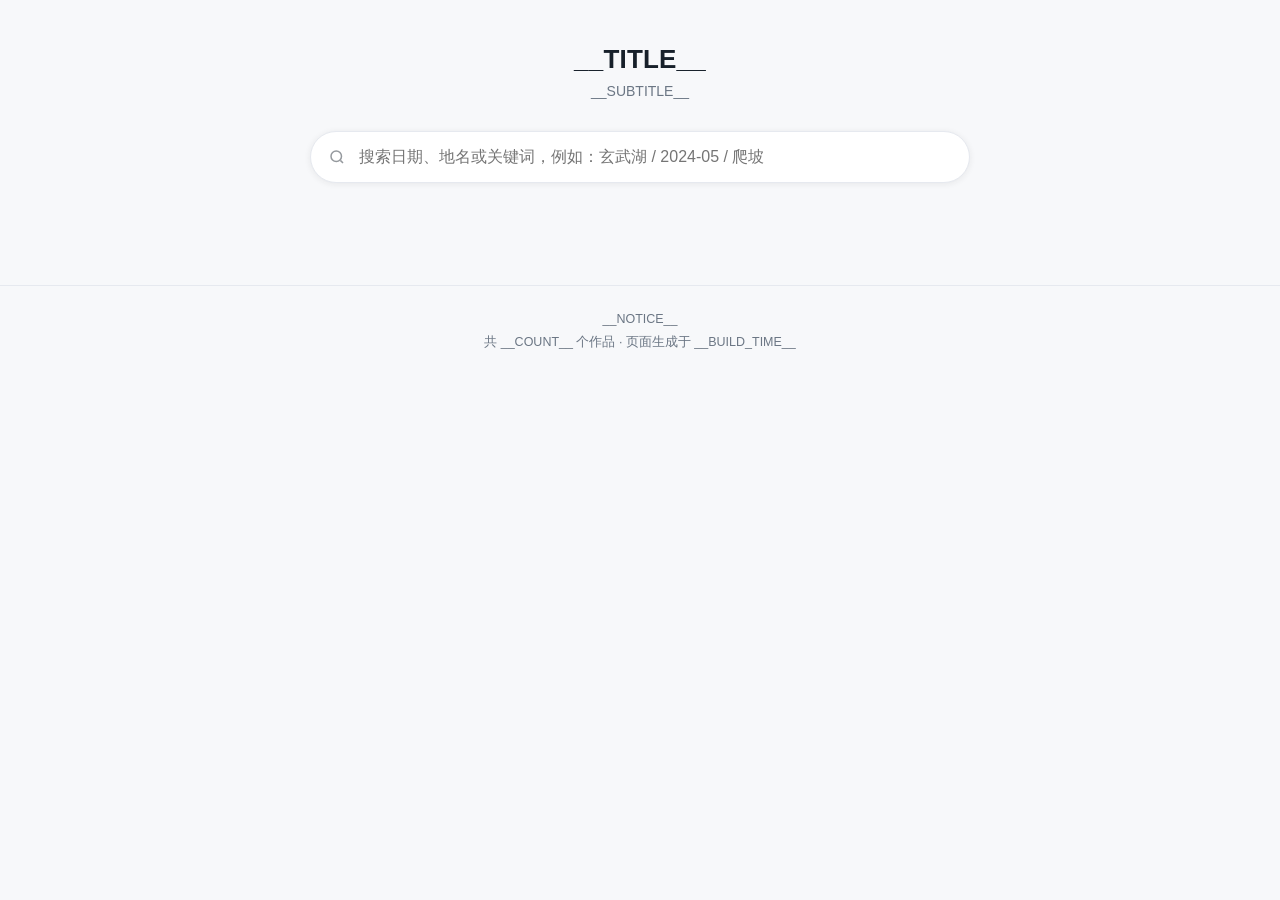
==== templates/index.html @ c55c4ab2 "骑行回忆录网站：检索页面 + 首个真实作品（天目湖-大溪水库，6 张）" ====
<!doctype html>
<html lang="zh-CN">
<head>
<meta charset="utf-8">
<meta name="viewport" content="width=device-width, initial-scale=1">
<title>__TITLE__</title>
<style>
  :root{
    --bg:#f7f8fa; --card:#ffffff; --ink:#17202a; --dim:#6b7684;
    --line:#e6e9ef; --accent:#1a73e8; --accent-soft:#e8f0fe;
    --radius:14px;
  }
  *{box-sizing:border-box}
  html,body{margin:0;padding:0}
  body{
    background:var(--bg); color:var(--ink);
    font-family:-apple-system,BlinkMacSystemFont,"Segoe UI","PingFang SC","Microsoft YaHei UI","Microsoft YaHei",sans-serif;
    -webkit-font-smoothing:antialiased;
  }
  header{padding:44px 20px 8px;text-align:center}
  h1{margin:0;font-size:26px;font-weight:650;letter-spacing:.2px}
  .sub{margin-top:8px;color:var(--dim);font-size:14px}

  .searchwrap{padding:24px 20px 6px;display:flex;justify-content:center}
  .searchbox{
    width:100%;max-width:660px;position:relative;
  }
  .searchbox input{
    width:100%;height:52px;border-radius:26px;border:1px solid var(--line);
    background:#fff;padding:0 48px 0 48px;font-size:16px;color:var(--ink);
    box-shadow:0 1px 6px rgba(32,33,36,.08);outline:none;transition:.16s;
  }
  .searchbox input:focus{border-color:#c9d6e8;box-shadow:0 2px 12px rgba(26,115,232,.18)}
  .searchbox .icon{
    position:absolute;left:18px;top:50%;transform:translateY(-50%);
    width:18px;height:18px;opacity:.45;pointer-events:none;
  }
  .searchbox .clear{
    position:absolute;right:14px;top:50%;transform:translateY(-50%);
    border:0;background:transparent;color:var(--dim);font-size:18px;cursor:pointer;
    line-height:1;padding:6px;border-radius:50%;display:none;
  }
  .searchbox .clear:hover{background:#eef1f5}
  .searchbox.has-value .clear{display:block}

  .chips{display:flex;flex-wrap:wrap;gap:8px;justify-content:center;padding:14px 20px 0;max-width:900px;margin:0 auto}
  .chip{
    border:1px solid var(--line);background:#fff;color:var(--dim);
    border-radius:999px;padding:6px 13px;font-size:13px;cursor:pointer;transition:.14s;
  }
  .chip:hover{border-color:#cfd8e3;color:var(--ink)}
  .chip.on{background:var(--accent-soft);border-color:#c6dafc;color:var(--accent);font-weight:600}

  .meta{max-width:1140px;margin:22px auto 0;padding:0 24px;color:var(--dim);font-size:13px}

  .grid{
    max-width:1140px;margin:14px auto 60px;padding:0 24px;
    display:grid;grid-template-columns:repeat(auto-fill,minmax(248px,1fr));gap:18px;
  }
  .card{
    border:1px solid var(--line);background:var(--card);border-radius:var(--radius);
    overflow:hidden;padding:0;cursor:pointer;text-align:left;font:inherit;color:inherit;
    transition:transform .16s, box-shadow .16s, border-color .16s;
  }
  .card:hover{transform:translateY(-3px);box-shadow:0 10px 26px rgba(23,32,42,.10);border-color:#dfe4ec}
  .card img{width:100%;aspect-ratio:4/3;object-fit:cover;display:block;background:#eef1f5}
  .cap{padding:12px 14px 14px}
  .line1{display:flex;align-items:baseline;gap:8px;font-size:12.5px;color:var(--dim)}
  .line1 .date{font-variant-numeric:tabular-nums}
  .line1 .place{
    color:var(--accent);background:var(--accent-soft);border-radius:6px;
    padding:1px 7px;font-weight:600;
  }
  .text{margin-top:7px;font-size:14px;line-height:1.5}
  .by{margin-top:9px;font-size:12.5px;color:var(--dim)}
  .empty{color:var(--dim);grid-column:1/-1;text-align:center;padding:40px 0}

  footer{
    border-top:1px solid var(--line);margin-top:20px;padding:22px 24px 44px;
    color:var(--dim);font-size:12.5px;text-align:center;line-height:1.8;
  }

  .lb{position:fixed;inset:0;background:rgba(12,17,24,.72);display:flex;align-items:center;justify-content:center;padding:24px;z-index:50}
  .lb[hidden]{display:none}
  .lbinner{background:#fff;border-radius:16px;max-width:960px;width:100%;max-height:92vh;overflow:auto;box-shadow:0 24px 60px rgba(0,0,0,.35)}
  .lbinner img{width:100%;display:block;background:#eef1f5}
  .lbinfo{padding:16px 20px 20px}
  .lbinfo .t{display:flex;gap:10px;align-items:baseline;flex-wrap:wrap}
  .lbinfo .d{font-variant-numeric:tabular-nums;color:var(--dim);font-size:13px}
  .lbinfo .p{color:var(--accent);background:var(--accent-soft);padding:2px 9px;border-radius:7px;font-weight:600;font-size:13px}
  .lbinfo .c{margin-top:10px;font-size:15px;line-height:1.6}
  .lbinfo .a{margin-top:10px;color:var(--dim);font-size:13px}
  .lbclose{
    position:absolute;right:26px;top:22px;border:0;background:rgba(255,255,255,.9);
    width:38px;height:38px;border-radius:50%;font-size:20px;cursor:pointer;color:#17202a;
  }
  .lbstage{position:relative;background:#0c1118}
  .lbstage img{width:100%;display:block;max-height:68vh;object-fit:contain}
  .lbnav{
    position:absolute;top:50%;transform:translateY(-50%);border:0;cursor:pointer;display:none;
    width:46px;height:46px;border-radius:50%;background:rgba(255,255,255,.86);
    font-size:26px;line-height:1;color:#17202a;
  }
  .lbnav.prev{left:14px}
  .lbnav.next{right:14px}
  .lbstage.multi .lbnav{display:block}
  .lbcounter{
    position:absolute;right:14px;bottom:12px;background:rgba(0,0,0,.55);color:#fff;
    font-size:12.5px;padding:3px 10px;border-radius:999px;display:none;
  }
  .lbstage.multi .lbcounter{display:block}
  .lbstrip{display:flex;gap:8px;padding:12px 16px 2px;overflow-x:auto}
  .lbstrip:empty{display:none}
  .lbstrip img{
    width:76px;height:58px;object-fit:cover;border-radius:8px;cursor:pointer;
    border:2px solid transparent;opacity:.6;flex:0 0 auto;transition:.14s;
  }
  .lbstrip img:hover{opacity:.88}
  .lbstrip img.on{border-color:#1a73e8;opacity:1}
  .card{position:relative}
  .badge{
    position:absolute;right:10px;top:10px;background:rgba(0,0,0,.55);color:#fff;
    font-size:12px;padding:2px 8px;border-radius:999px;
  }
</style>
</head>
<body>

<header>
  <h1>__TITLE__</h1>
  <div class="sub">__SUBTITLE__</div>
</header>

<div class="searchwrap">
  <div class="searchbox" id="sbox">
    <svg class="icon" viewBox="0 0 24 24" fill="none" stroke="currentColor" stroke-width="2">
      <circle cx="11" cy="11" r="7"></circle><path d="M20 20l-3.5-3.5"></path>
    </svg>
    <input id="q" type="search" autocomplete="off" placeholder="搜索日期、地名或关键词，例如：玄武湖 / 2024-05 / 爬坡">
    <button class="clear" id="clear" title="清空">×</button>
  </div>
</div>

<div class="chips" id="chips"></div>
<div class="meta" id="meta"></div>
<div class="grid" id="grid"></div>

<footer>__NOTICE__<br>共 __COUNT__ 个作品 · 页面生成于 __BUILD_TIME__</footer>

<div class="lb" id="lb" hidden>
  <button class="lbclose" id="lbclose" title="关闭">×</button>
  <div class="lbinner">
    <div class="lbstage">
      <img id="lbimg" alt="">
      <button class="lbnav prev" id="lbprev" title="上一张">‹</button>
      <button class="lbnav next" id="lbnext" title="下一张">›</button>
      <div class="lbcounter" id="lbcounter"></div>
    </div>
    <div class="lbstrip" id="lbstrip"></div>
    <div class="lbinfo">
      <div class="t"><span class="d" id="lbdate"></span><span class="p" id="lbplace"></span></div>
      <div class="c" id="lbcaption"></div>
      <div class="a" id="lbauthor"></div>
    </div>
  </div>
</div>

<script>const POSTS = __POSTS_JSON__;</script>
<script>
(function(){
  const ALL = (POSTS.posts || []).filter(p => (p.status || 'published') === 'published');
  const $ = id => document.getElementById(id);
  const esc = s => String(s == null ? '' : s)
      .replace(/&/g,'&amp;').replace(/</g,'&lt;').replace(/>/g,'&gt;')
      .replace(/"/g,'&quot;').replace(/'/g,'&#39;');

  let query = '';

  function tokenize(s){ return String(s||'').toLowerCase().split(/\s+/).filter(Boolean); }

  function haystack(p){
    return [p.date, p.place, p.city, p.author, p.caption, (p.tags||[]).join(' ')]
      .map(v => String(v||'').toLowerCase()).join(' | ');
  }

  function match(p, tokens){
    if(!tokens.length) return true;
    const hay = haystack(p);
    const dateDigits = String(p.date||'').replace(/\D/g,'');
    return tokens.every(t => {
      const td = t.replace(/\D/g,'');
      return hay.indexOf(t) !== -1 || (td && dateDigits.indexOf(td) !== -1);
    });
  }

  function buildChips(){
    const years = {}, places = {};
    ALL.forEach(p => {
      const y = String(p.date||'').slice(0,4);
      if(y) years[y] = (years[y]||0)+1;
      if(p.place) places[p.place] = (places[p.place]||0)+1;
    });
    const topPlaces = Object.keys(places).sort((a,b)=>places[b]-places[a]).slice(0,6);
    const list = ['全部']
      .concat(Object.keys(years).sort().reverse())
      .concat(topPlaces);
    const box = $('chips'); box.innerHTML = '';
    list.forEach((label,i) => {
      const b = document.createElement('button');
      b.className = 'chip' + (i===0 && !query ? ' on' : '');
      b.textContent = label;
      b.dataset.val = i===0 ? '' : label;
      b.onclick = () => {
        query = b.dataset.val;
        $('q').value = query;
        syncSearchBox();
        refreshChips();
        render();
      };
      box.appendChild(b);
    });
  }

  function refreshChips(){
    document.querySelectorAll('.chip').forEach(c => {
      const v = c.dataset.val || '';
      c.classList.toggle('on', v === query);
    });
  }

  function syncSearchBox(){
    $('sbox').classList.toggle('has-value', !!$('q').value);
  }

  function render(){
    const tokens = tokenize(query);
    const list = ALL.filter(p => match(p, tokens))
                    .sort((a,b) => String(b.date).localeCompare(String(a.date)));
    const cnt = arr => arr.reduce((s,p) => s + ((p.photos && p.photos.length) || 1), 0);
    $('meta').textContent = '共 ' + ALL.length + ' 个作品 / ' + cnt(ALL) + ' 张照片' +
                            ' · 当前显示 ' + list.length + ' 个作品 / ' + cnt(list) + ' 张' +
                            (query ? ' · 关键词「' + query + '」' : '');
    const g = $('grid'); g.innerHTML = '';
    if(!list.length){
      g.innerHTML = '<p class="empty">没有匹配的照片，换个日期或地名试试。</p>';
      return;
    }
    list.forEach(p => {
      const card = document.createElement('button');
      card.className = 'card';
      const n = (p.photos && p.photos.length) || 1;
      card.innerHTML =
        '<img src="' + esc(p.thumb || p.photo) + '" alt="' + esc(p.place) + '" loading="lazy">' +
        (n > 1 ? '<span class="badge">' + n + ' 张</span>' : '') +
        '<div class="cap">' +
          '<div class="line1"><span class="date">' + esc(p.date) + '</span>' +
          '<span class="place">' + esc(p.place) + '</span></div>' +
          '<div class="text">' + esc(p.caption) + '</div>' +
          (p.author ? '<div class="by">@' + esc(p.author) + '</div>' : '') +
        '</div>';
      card.onclick = () => openLb(p);
      g.appendChild(card);
    });
  }

  let lbList = [], lbIdx = 0;

  function showLbPhoto(){
    const src = lbList[lbIdx];
    if(!src) return;
    $('lbimg').src = src;
    $('lbcounter').textContent = (lbIdx + 1) + ' / ' + lbList.length;
    document.querySelectorAll('#lbstrip img').forEach((el, i) => el.classList.toggle('on', i === lbIdx));
  }

  function openLb(p){
    lbList = (p.photos && p.photos.length) ? p.photos.slice() : [p.photo];
    lbIdx = 0;
    $('lbimg').alt = p.place || '';
    $('lbdate').textContent = p.date || '';
    $('lbplace').textContent = p.place || '';
    $('lbcaption').textContent = p.caption || '';
    $('lbauthor').textContent = p.author ? ('投稿：@' + p.author) : '';
    document.querySelector('.lbstage').classList.toggle('multi', lbList.length > 1);
    const strip = $('lbstrip');
    strip.innerHTML = '';
    if(lbList.length > 1){
      const thumbs = (p.thumbs && p.thumbs.length === lbList.length) ? p.thumbs : lbList;
      thumbs.forEach((t, i) => {
        const im = document.createElement('img');
        im.src = t; im.alt = '';
        im.onclick = () => { lbIdx = i; showLbPhoto(); };
        strip.appendChild(im);
      });
    }
    showLbPhoto();
    $('lb').hidden = false;
  }

  function stepLb(d){
    if(lbList.length < 2) return;
    lbIdx = (lbIdx + d + lbList.length) % lbList.length;
    showLbPhoto();
  }

  function closeLb(){
    $('lb').hidden = true;
    $('lbimg').src = '';
    $('lbstrip').innerHTML = '';
    lbList = [];
  }

  $('q').addEventListener('input', e => {
    query = e.target.value.trim();
    syncSearchBox(); refreshChips(); render();
  });
  $('clear').onclick = () => {
    $('q').value = ''; query = ''; syncSearchBox(); refreshChips(); render(); $('q').focus();
  };
  $('lbprev').onclick = () => stepLb(-1);
  $('lbnext').onclick = () => stepLb(1);
  $('lbclose').onclick = closeLb;
  $('lb').addEventListener('click', e => { if(e.target === $('lb')) closeLb(); });
  document.addEventListener('keydown', e => {
    if(e.key === 'Escape'){ if(!$('lb').hidden) closeLb(); }
    if(!$('lb').hidden){
      if(e.key === 'ArrowLeft') stepLb(-1);
      if(e.key === 'ArrowRight') stepLb(1);
    }
    if(e.key === '/' && document.activeElement !== $('q')){ e.preventDefault(); $('q').focus(); }
  });

  // 支持可分享的搜索链接：index.html?q=玄武湖
  try {
    const q0 = new URLSearchParams(location.search).get('q');
    if (q0) { query = q0.trim(); $('q').value = query; }
  } catch (e) { /* file:// 下个别浏览器不支持，忽略即可 */ }

  buildChips();
  syncSearchBox();
  refreshChips();
  render();
})();
</script>
</body>
</html>
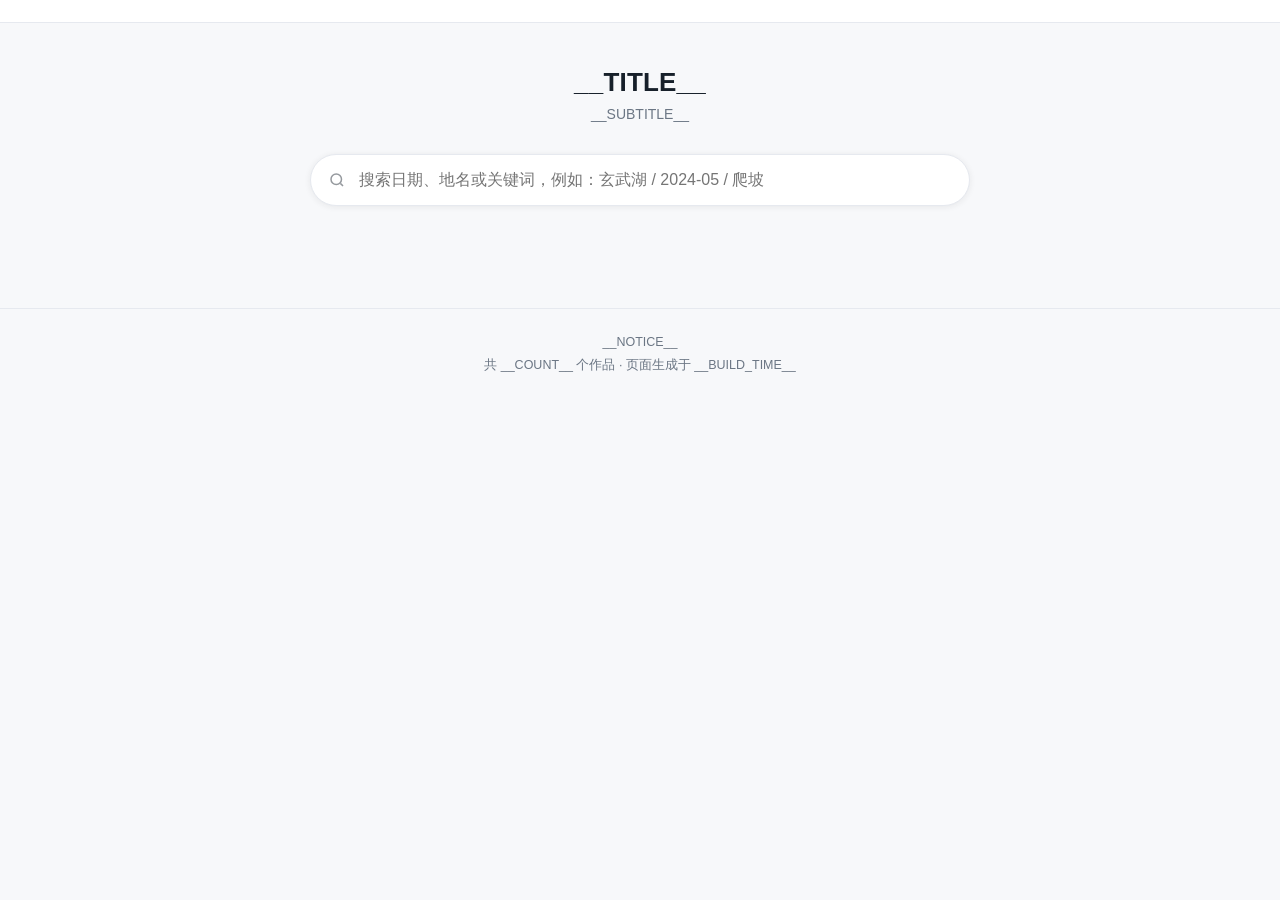
==== commit e8796043: "首页补上顶部导航栏：首页/上传/登录入口" ====
--- a/templates/index.html
+++ b/templates/index.html
@@ -122,9 +122,33 @@
     position:absolute;right:10px;top:10px;background:rgba(0,0,0,.55);color:#fff;
     font-size:12px;padding:2px 8px;border-radius:999px;
   }
+  /* 顶部导航条（与 login/upload 页共用 app.css 的样式约定） */
+  .topbar{
+    display:flex;align-items:center;justify-content:space-between;gap:16px;flex-wrap:wrap;
+    background:#fff;border-bottom:1px solid var(--line);padding:11px 20px;
+    font-size:14px;
+  }
+  .topbar .brand{font-weight:650;color:var(--ink);font-size:15px;text-decoration:none}
+  .topbar .nav{display:flex;align-items:center;gap:14px}
+  .topbar .nav a{color:var(--dim);text-decoration:none}
+  .topbar .nav a.on{color:var(--accent);font-weight:600}
+  .topbar .nav a:hover{color:var(--ink)}
+  .topbar .who{color:var(--dim);font-size:13px}
+  .topbar .tag{
+    font-style:normal;background:var(--accent-soft);color:var(--accent);
+    border-radius:6px;padding:1px 6px;margin-left:6px;font-size:12px;
+  }
+  .topbar .linkbtn{border:0;background:none;color:var(--dim);cursor:pointer;font:inherit;font-size:13px;padding:4px 6px;border-radius:6px}
+  .topbar .linkbtn:hover{background:#eef1f5;color:var(--ink)}
+  .topbar .btn.small{
+    background:var(--accent);color:#fff;border-radius:8px;padding:7px 13px;
+    font-size:13.5px;font-weight:600;text-decoration:none;display:inline-block;
+  }
 </style>
 </head>
 <body>
+
+<div class="topbar" id="topbar"></div>
 
 <header>
   <h1>__TITLE__</h1>
@@ -165,6 +189,9 @@
   </div>
 </div>
 
+<script src="vendor/supabase.js"></script>
+<script src="config.js"></script>
+<script src="auth.js"></script>
 <script>const POSTS = __POSTS_JSON__;</script>
 <script>
 (function(){
@@ -336,6 +363,9 @@
     if (q0) { query = q0.trim(); $('q').value = query; }
   } catch (e) { /* file:// 下个别浏览器不支持，忽略即可 */ }
 
+  // 顶部导航（含登录状态；上传、审核入口都在这里）
+  if (window.renderTopbar) renderTopbar("index");
+
   buildChips();
   syncSearchBox();
   refreshChips();
